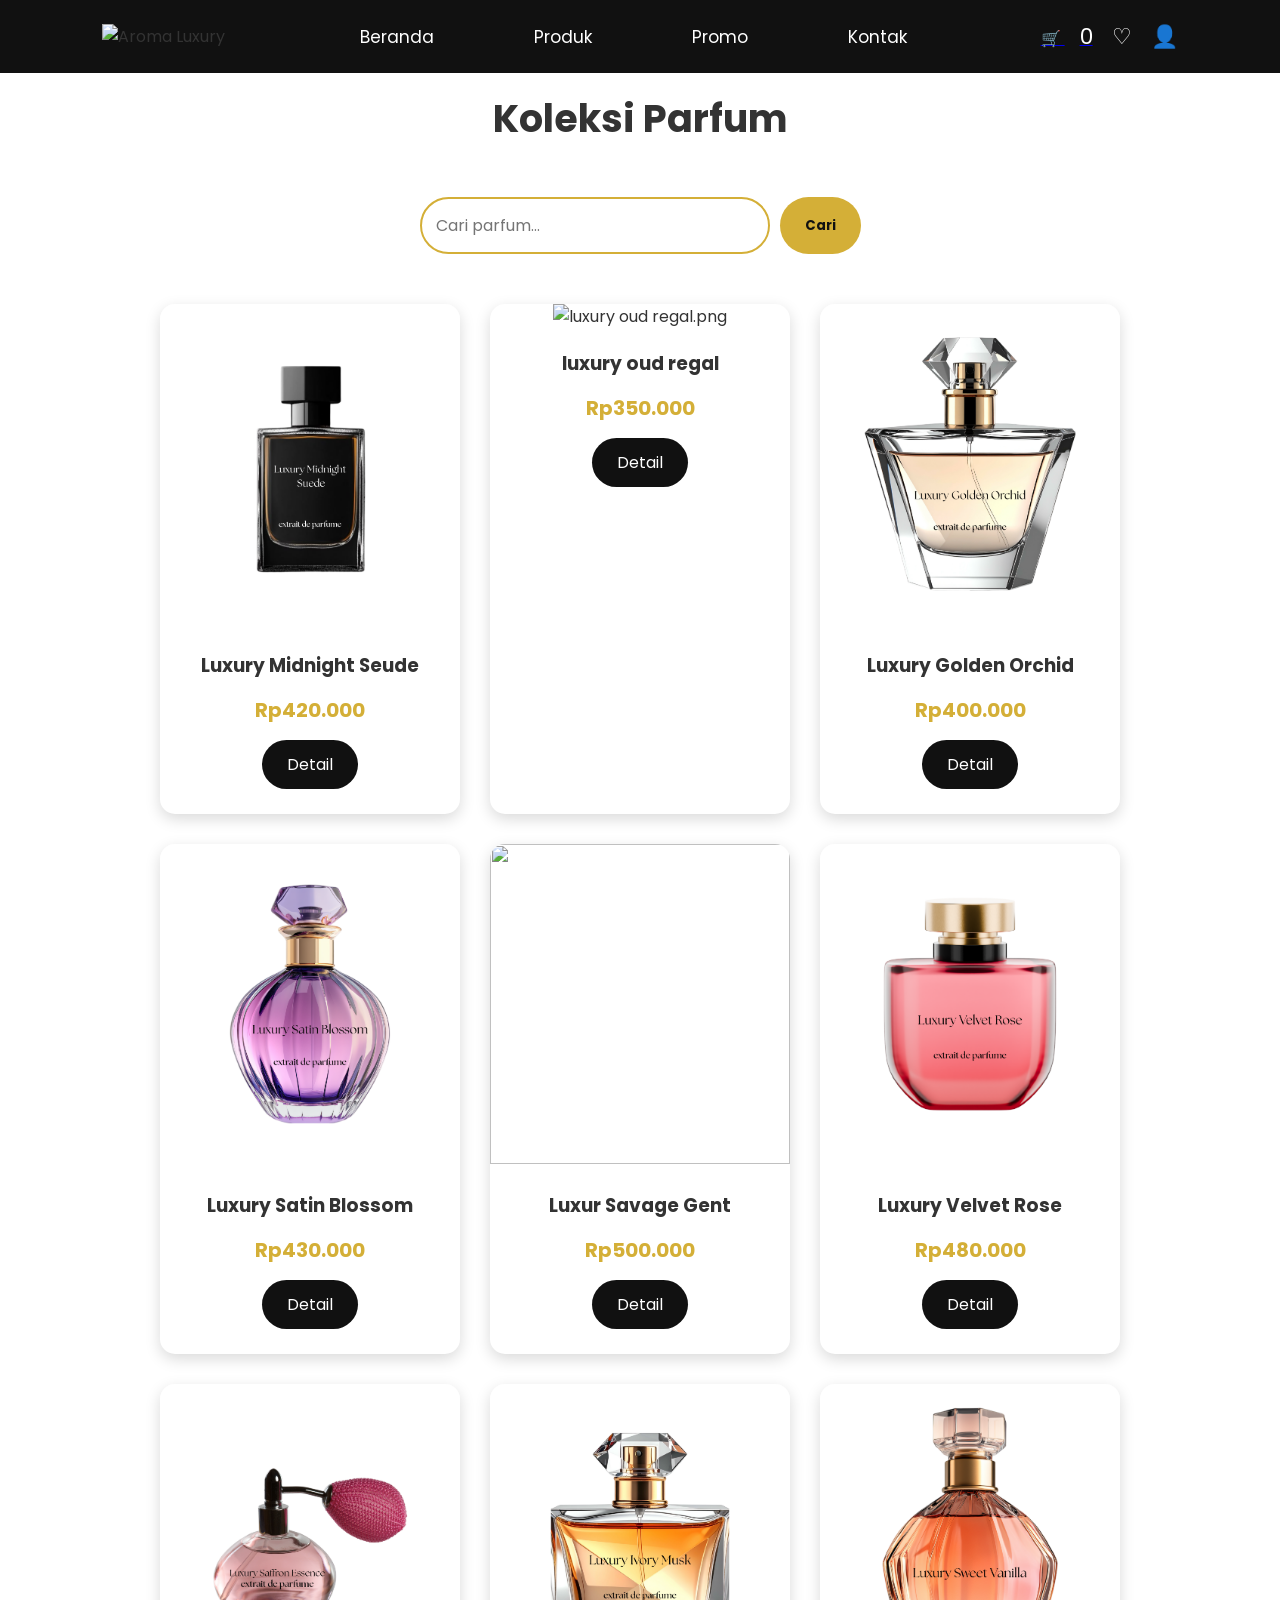
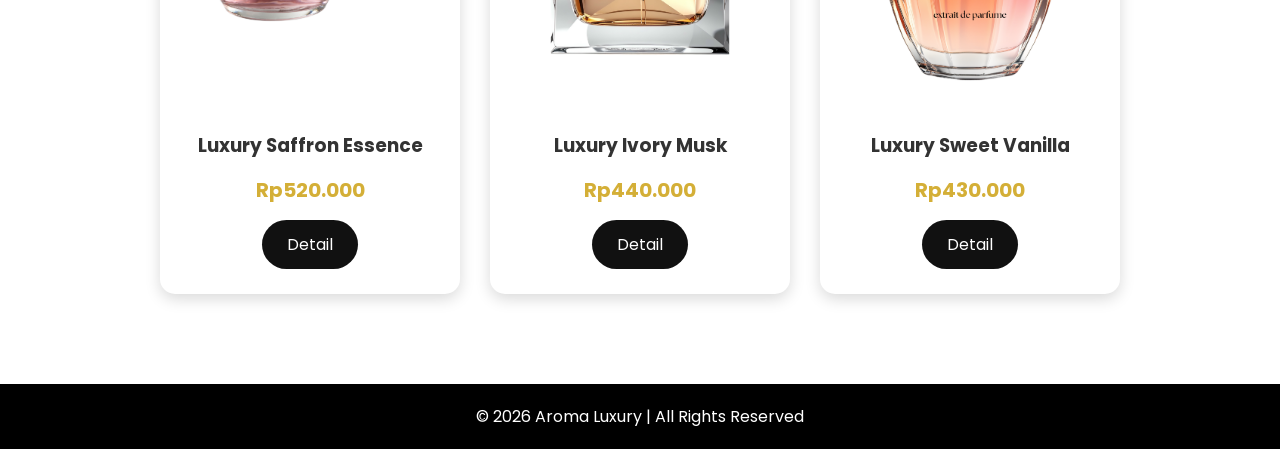
==== produk.html @ a4adbd5b "Add files via upload" ====
<!DOCTYPE html>
<html lang="id">
<head>
<meta charset="UTF-8">
<meta name="viewport" content="width=device-width, initial-scale=1.0">
<title>Produk - Aroma Luxury</title>

<link rel="stylesheet" href="style.css">

<link rel="preconnect" href="https://fonts.googleapis.com">
<link rel="preconnect" href="https://fonts.gstatic.com" crossorigin>

<link href="https://fonts.googleapis.com/css2?family=Poppins:wght@300;400;500;600;700&display=swap" rel="stylesheet">

</head>

<body>

<header>

<div class="logo">
    <img src="logo.png" alt="Aroma Luxury">
</div>

<nav>

<ul>

                <li><a href="index.html">Beranda</a></li>

                <li><a href="produk.html">Produk</a></li>

                <li><a href="promo.html">Promo</a></li>

                <li><a href="kontak.html">Kontak</a></li>

</ul>

</nav>

<div class="icon">
    <a href="keranjang.html">🛒 <span id="cart-count">0</span></a>

    <span>♡</span>

    <span>👤</span>
</div>

</header>

<section class="unggulan">

<h2>Koleksi Parfum</h2>
<div class="search-box">
    <input type="text" placeholder="Cari parfum...">
    <button>Cari</button>
</div>

<div class="container">

 <div class="card">

    <span class="label">BEST SELLER</span>

    <img src="Luxury Midnight.png" alt="Luxury Midnight.png">

    <h3>Luxury Midnight Seude</h3>

    <p>Rp420.000</p>

    <a href="detail-golden.html">Detail</a>

</div>

 <div class="card">

    <span class="label">BEST SELLER</span>

    <img src="luxury oud regal.png" alt="luxury oud regal.png">

    <h3>luxury oud regal</h3>

    <p>Rp350.000</p>

    <a href="detail-golden.html">Detail</a>

</div>

 <div class="card">

    <span class="label">BEST SELLER</span>

    <img src="Luxury Golden Orchid.png" alt="Luxury Golden Orchid.png">

    <h3>Luxury Golden Orchid</h3>

    <p>Rp400.000</p>

    <a href="detail-golden.html">Detail</a>

</div>
<div class="card">
<img src="Luxury Satin Blossom.png">
<h3>Luxury Satin Blossom</h3>
<p>Rp430.000</p>
<a href="detail-golden.html">Detail</a>
</div>

<div class="card">
<img src="Luxur Savage Gent.png">
<h3>Luxur Savage Gent</h3>
<p>Rp500.000</p>
<a href="detail-golden.html">Detail</a>
</div>

<div class="card">
<img src="Luxury Velvet Rose.png">
<h3>Luxury Velvet Rose</h3>
<p>Rp480.000</p>
<a href="detail-golden.html">Detail</a>
</div>

<div class="card">
<img src="Luxury Saffron Essence.png">
<h3>Luxury Saffron Essence</h3>
<p>Rp520.000</p>
<a href="detail-golden.html">Detail</a>
</div>

<div class="card">
<img src="Luxury Ivory Musk.png">
<h3>Luxury Ivory Musk</h3>
<p>Rp440.000</p>
<a href="detail-golden.html">Detail</a>
</div>

<div class="card">
<img src="Luxury Sweet Vanilla.png">
<h3>Luxury Sweet Vanilla</h3>
<p>Rp430.000</p>
<a href="detail-golden.html">Detail</a>
</div>

</div>

</section>

<footer>

<p>© 2026 Aroma Luxury | All Rights Reserved</p>

</footer>

</body>
</html>
---- style.css ----
/* RESET */
*{
    margin:0;
    padding:0;
    box-sizing:border-box;
    font-family:'Poppins',sans-serif;
}
 html{
    scroll-behavior:smooth;
}
body{
    background:#ffffff;
    color:#333;
}

/* HEADER */

header{
    width:100%;
    display:flex;
    justify-content:space-between;
    align-items:center;
    padding:20px 8%;
    background:#111;
    position:fixed;
    top:0;
    left:0;
    z-index:1000;
}

.logo h2{
    color:#d4af37;
    font-size:30px;
    font-weight:bold;
}

nav ul{
    display:flex;
    list-style:none;
}

nav ul li{
    margin:0 18px;
}

nav ul li a{
    text-decoration:none;
    color:white;
    font-size:17px;
    transition:.3s;
}

nav ul li a:hover{
    color:#d4af37;
}

.icon span{
    color:white;
    font-size:22px;
    margin-left:15px;
    cursor:pointer;
    transition:.3s;
}

.icon span:hover{
    color:#d4af37;
}

/* HERO */

.hero{
    height:100vh;
    background:linear-gradient(rgba(0,0,0,.55),rgba(0,0,0,.55)),
    url("images/banner.jpg");
    background-size:cover;
    background-position:center;
    display:flex;
    align-items:center;
    padding:0 8%;
}

.hero-text{
    color:white;
    max-width:600px;
}

.hero-text h4{
    color:#d4af37;
    letter-spacing:3px;
    margin-bottom:10px;
}

.hero-text h1{
    font-size:65px;
    margin-bottom:20px;
}

.hero-text p{
    line-height:30px;
    margin-bottom:35px;
    font-size:18px;
}

.btn{
    display:inline-block;
    text-decoration:none;
    background:#d4af37;
    color:black;
    padding:15px 35px;
    border-radius:30px;
    font-weight:bold;
    transition:.3s;
}

.btn:hover{
    background:white;
}

/* PRODUK */

.unggulan{
    padding:90px 8%;
}

.unggulan h2{
    text-align:center;
    font-size:38px;
    margin-bottom:50px;
}

.container{
    display:flex;
    justify-content:center;
    gap:30px;
    flex-wrap:wrap;
}

.card{
    width:300px;
    background:white;
    border-radius:15px;
    overflow:hidden;
    box-shadow:0 5px 15px rgba(0,0,0,.15);
    transition:.3s;
    text-align:center;
}

.card:hover{
    transform:translateY(-10px);
}

.card img{
    width:100%;
    height:320px;
    object-fit:cover;
}

.card h3{
    margin-top:20px;
}

.card p{
    color:#d4af37;
    font-size:20px;
    font-weight:bold;
    margin:15px 0;
}

.card a{
    display:inline-block;
    margin-bottom:25px;
    text-decoration:none;
    background:#111;
    color:white;
    padding:12px 25px;
    border-radius:30px;
}

.card a:hover{
    background:#d4af37;
    color:black;
}

/* TENTANG */

.tentang{
    background:#111;
    color:white;
    text-align:center;
    padding:80px 8%;
}

.tentang h2{
    color:#d4af37;
    margin-bottom:25px;
    font-size:35px;
}

.tentang p{
    max-width:900px;
    margin:auto;
    line-height:32px;
}

/* FOOTER */

footer{
    background:black;
    color:white;
    text-align:center;
    padding:20px;
}

/* RESPONSIVE */

@media(max-width:768px){

header{
    flex-direction:column;
    padding:20px;
}

nav ul{
    flex-direction:column;
    text-align:center;
    margin:20px 0;
}

nav ul li{
    margin:10px 0;
}

.hero-text h1{
    font-size:45px;
}

.container{
    flex-direction:column;
    align-items:center;
}

}
/* DETAIL PRODUK */

.detail-produk{
display:flex;
justify-content:center;
align-items:center;
gap:60px;
padding:150px 8% 80px;
flex-wrap:wrap;
}

.gambar-detail img{
width:420px;
border-radius:20px;
box-shadow:0 10px 25px rgba(0,0,0,.2);
}

.info-detail{
max-width:500px;
}

.info-detail h1{
font-size:45px;
margin-bottom:10px;
}

.rating{
color:#d4af37;
margin-bottom:15px;
}

.info-detail h2{
font-size:35px;
margin-bottom:20px;
}

.stok{
color:green;
font-weight:bold;
margin-bottom:20px;
}

.info-detail p{
line-height:30px;
margin-bottom:25px;
}

.ukuran button{
padding:12px 25px;
margin-right:10px;
margin-bottom:30px;
border:none;
border-radius:30px;
background:#111;
color:white;
cursor:pointer;
transition:.3s;
}

.ukuran button:hover{
background:#d4af37;
color:black;
}

.tombol{
display:flex;
gap:15px;
flex-wrap:wrap;
}

.tombol a{
text-decoration:none;
background:#d4af37;
color:black;
padding:15px 30px;
border-radius:30px;
font-weight:bold;
transition:.3s;
}

.tombol a:hover{
background:#111;
color:white;
}
/* PROMO */

.promo{

padding:150px 8%;

text-align:center;

}

.promo h1{

font-size:45px;

margin-bottom:50px;

}

.promo-container{

display:flex;

gap:30px;

justify-content:center;

flex-wrap:wrap;

}

.promo-card{

width:320px;

background:white;

padding:35px;

border-radius:20px;

box-shadow:0 5px 15px rgba(0,0,0,.2);

transition:.3s;

}

.promo-card:hover{

transform:translateY(-10px);

}

.promo-card h2{

color:#d4af37;

margin-bottom:20px;

}
/* SEARCH BOX */

.search-box{
    display:flex;
    justify-content:center;
    margin:30px 0 50px;
    gap:10px;
}

.search-box input{
    width:350px;
    padding:14px;
    border:2px solid #d4af37;
    border-radius:30px;
    outline:none;
    font-size:16px;
}

.search-box button{
    padding:14px 25px;
    background:#d4af37;
    color:#111;
    border:none;
    border-radius:30px;
    cursor:pointer;
    font-weight:bold;
    transition:.3s;
}

.search-box button:hover{
    background:#111;
    color:white;
}
.label{
    position:absolute;
    top:0;
    left:0;
    background:#d4af37;
    color:black;
    padding:8px 15px;
    border-radius:0 0 10px 0;
    font-size:12px;
    font-weight:bold;
}

/* KONTAK */

.kontak{
    padding:150px 8% 80px;
}

.kontak h1{
    text-align:center;
    font-size:45px;
    margin-bottom:50px;
}

.kontak-container{
    display:flex;
    justify-content:space-between;
    gap:50px;
    flex-wrap:wrap;
}

.info-kontak,
.form-kontak{
    flex:1;
    min-width:300px;
}

.info-kontak h2,
.form-kontak h2{
    margin-bottom:20px;
    color:#d4af37;
}

.info-kontak p{
    margin-bottom:20px;
    line-height:28px;
}

.form-kontak input,
.form-kontak textarea{
    width:100%;
    padding:15px;
    margin-bottom:15px;
    border:1px solid #ccc;
    border-radius:10px;
    font-size:16px;
}

.form-kontak button{
    background:#d4af37;
    color:black;
    border:none;
    padding:15px 30px;
    border-radius:30px;
    font-weight:bold;
    cursor:pointer;
    transition:.3s;
}

.form-kontak button:hover{
    background:#111;
    color:white;
}/* KERANJANG */

.keranjang{
    padding:150px 8% 80px;
}

.keranjang h1{
    text-align:center;
    margin-bottom:40px;
    font-size:40px;
}

.keranjang-box{
    display:flex;
    gap:40px;
    align-items:center;
    background:white;
    padding:30px;
    border-radius:20px;
    box-shadow:0 5px 20px rgba(0,0,0,.15);
}

.keranjang-box img{
    width:250px;
    border-radius:15px;
}

.isi h2{
    font-size:32px;
}

.isi p{
    margin:15px 0;
    font-size:18px;
}

.isi h3{
    color:#d4af37;
    margin:20px 0;
}
.logo img{
    width:120px;
    height:auto;
}
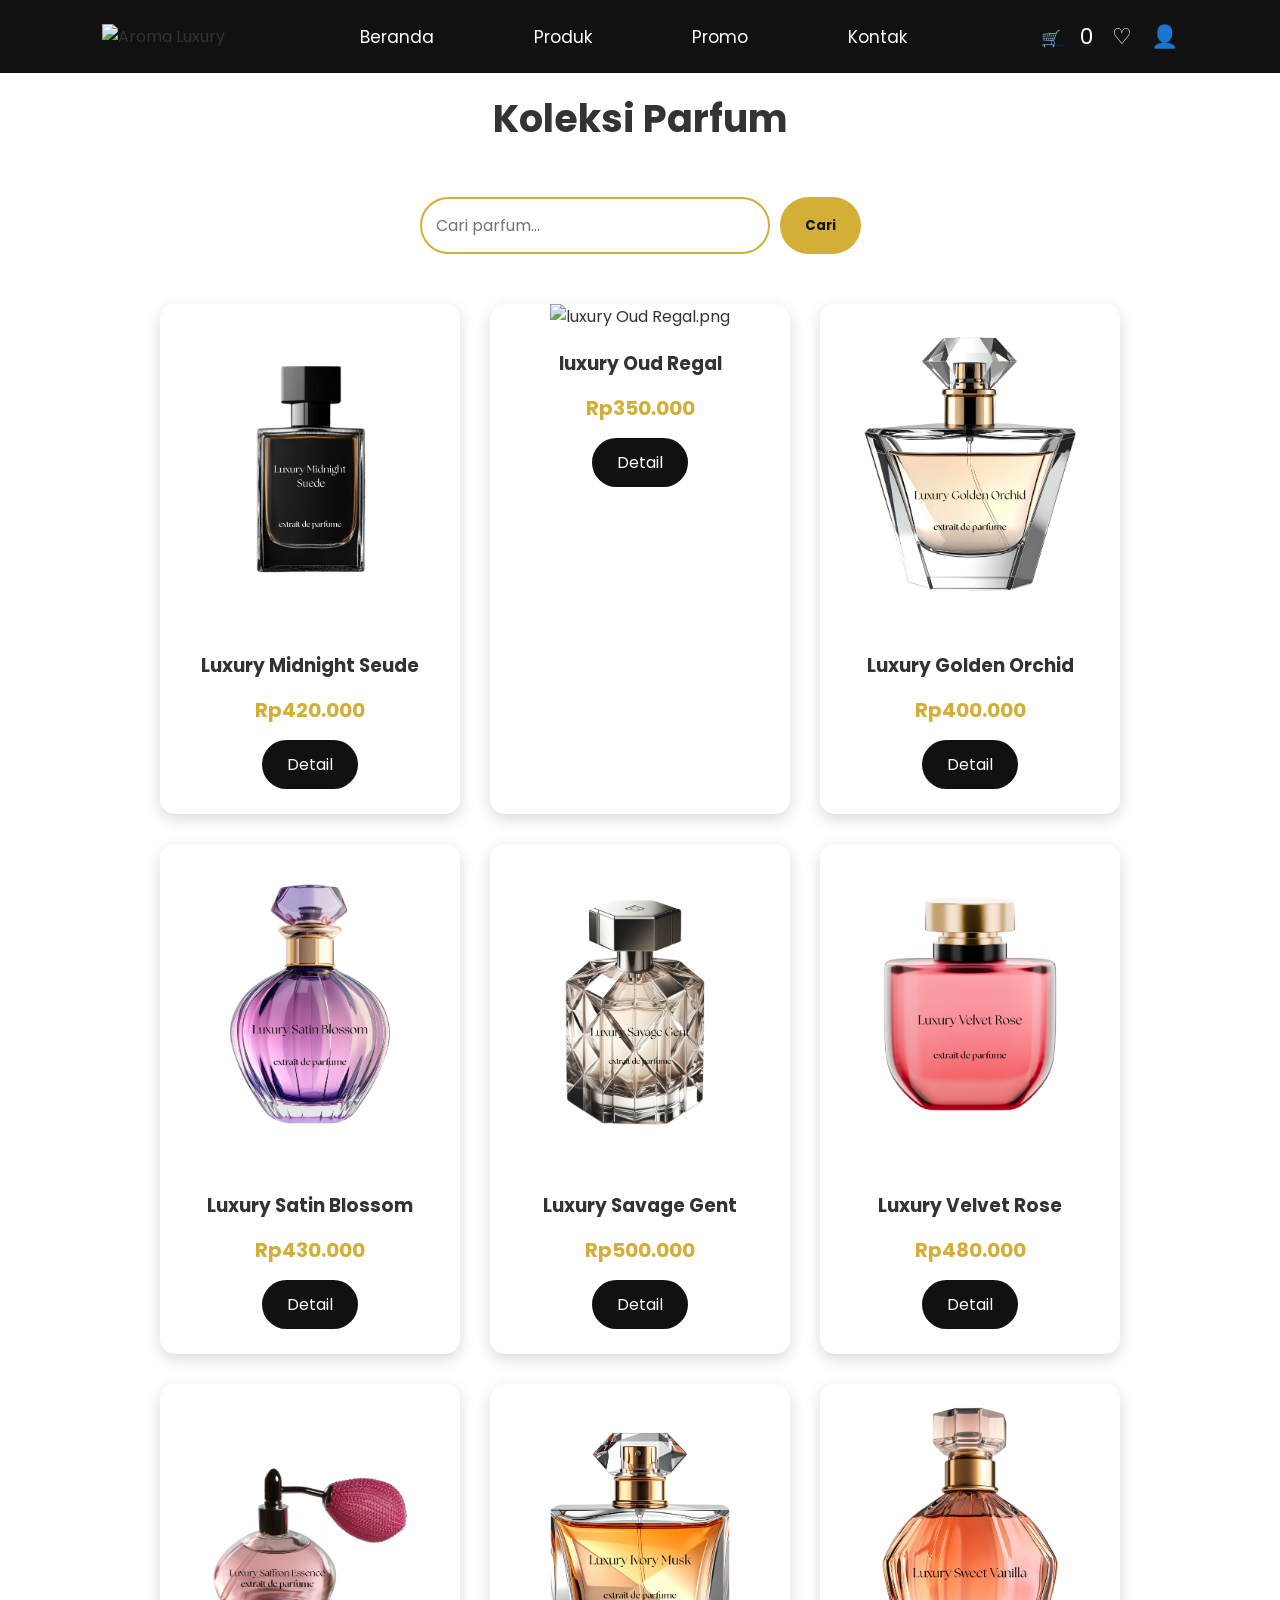
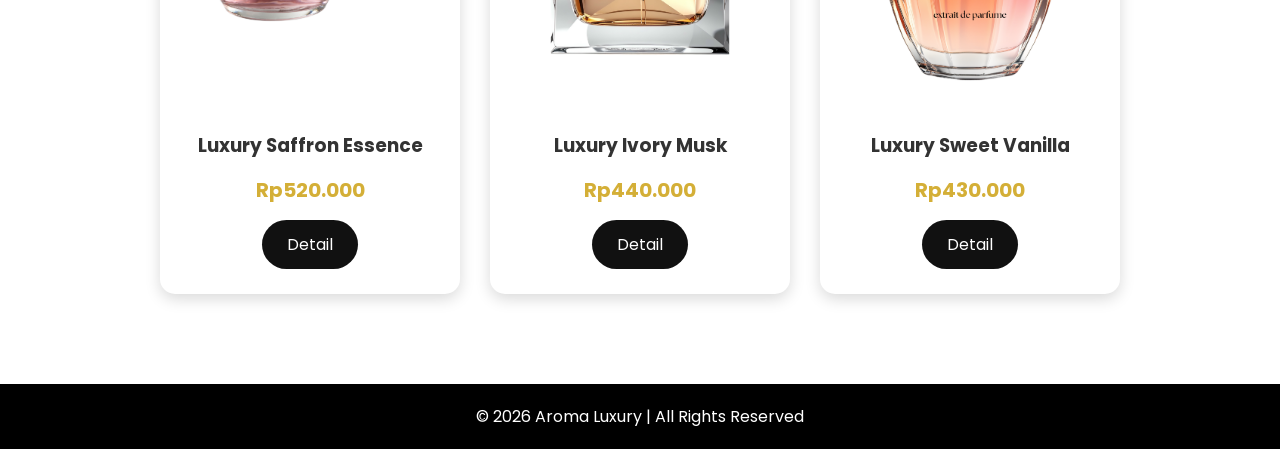
==== commit 659d38ad: "Update produk.html" ====
--- a/produk.html
+++ b/produk.html
@@ -76,9 +76,9 @@
 
     <span class="label">BEST SELLER</span>
 
-    <img src="luxury oud regal.png" alt="luxury oud regal.png">
+    <img src="luxury Oud Regal.png" alt="luxury Oud Regal.png">
 
-    <h3>luxury oud regal</h3>
+    <h3>luxury Oud Regal</h3>
 
     <p>Rp350.000</p>
 
@@ -107,8 +107,8 @@
 </div>
 
 <div class="card">
-<img src="Luxur Savage Gent.png">
-<h3>Luxur Savage Gent</h3>
+<img src="Luxury Savage Gent.png">
+<h3>Luxury Savage Gent</h3>
 <p>Rp500.000</p>
 <a href="detail-golden.html">Detail</a>
 </div>
@@ -152,4 +152,4 @@
 </footer>
 
 </body>
-</html>+</html>
